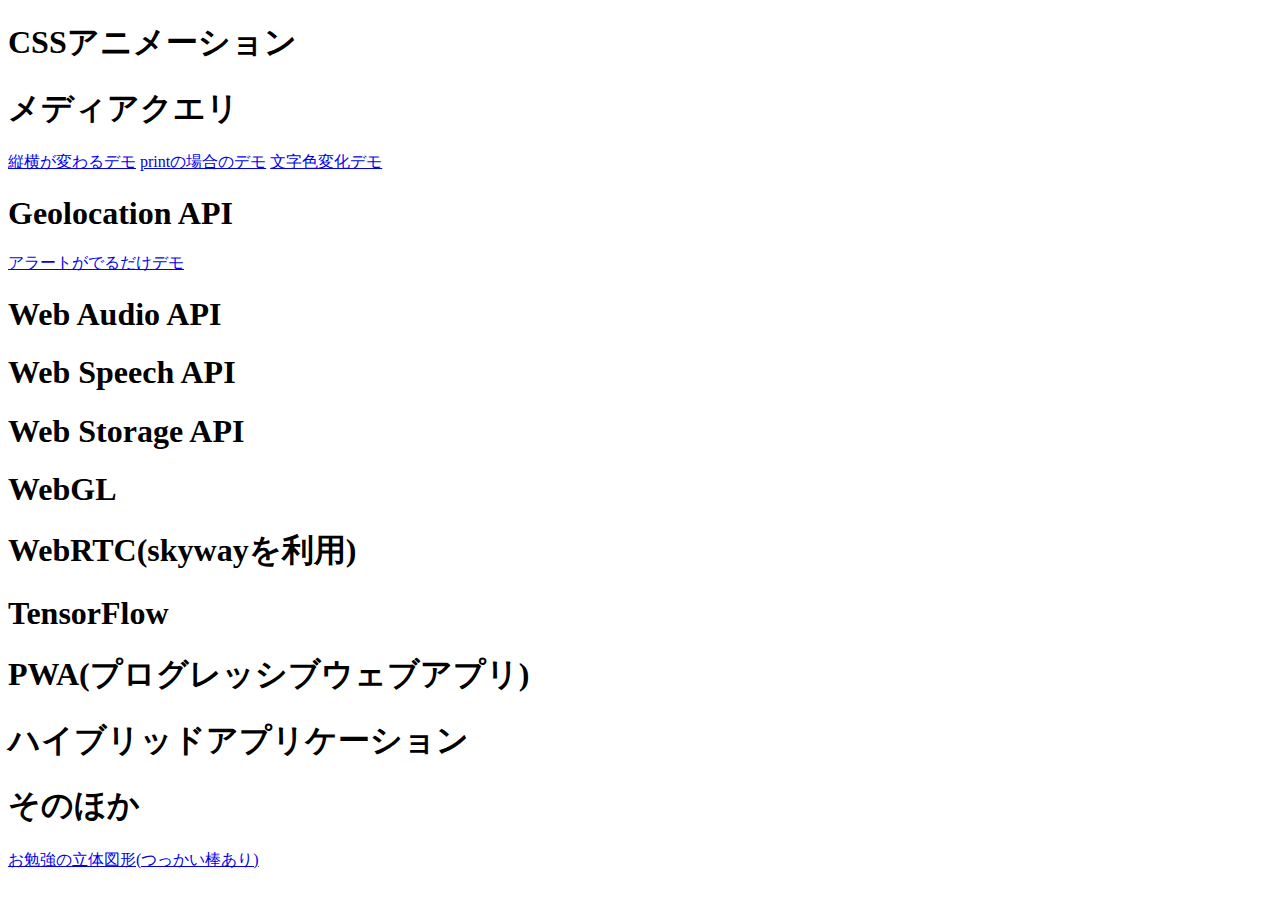
==== vr.html @ 4ff1c5f5 "Add files via upload" ====
<!DOCTYPE html>
<html lang="ja">

<head>
    <meta charset="UTF-8">
    <meta name="viewport" content="width=device-width, initial-scale=1.0">
    <title>べんきょうサイトです</title>
</head>

<body>
    <h1>CSSアニメーション</h1>
    <a href=""></a>
    <h1>メディアクエリ</h1>
    <a href="tateyoko.html">縦横が変わるデモ</a>
    <a href="print.html">printの場合のデモ</a>
    <a href="sample1.html">文字色変化デモ</a>
    <h1>Geolocation API</h1>
    <a href="geoalert.html">アラートがでるだけデモ</a>
    <h1>Web Audio API</h1>
    <a href=""></a>
    <h1>Web Speech API</h1>
    <a href=""></a>
    <h1>Web Storage API</h1>
    <a href=""></a>
    <h1>WebGL</h1>
    <a href=""></a>
    <h1>WebRTC(skywayを利用)</h1>
    <a href=""></a>
    <h1>TensorFlow</h1>
    <a href=""></a>
    <h1>PWA(プログレッシブウェブアプリ) </h1>
    <a href=""></a>
    <h1>ハイブリッドアプリケーション</h1>
    <a href=""></a>
    <h1>そのほか</h1>
    <a href="vr.html">お勉強の立体図形(つっかい棒あり)</a>
</body>

</html>
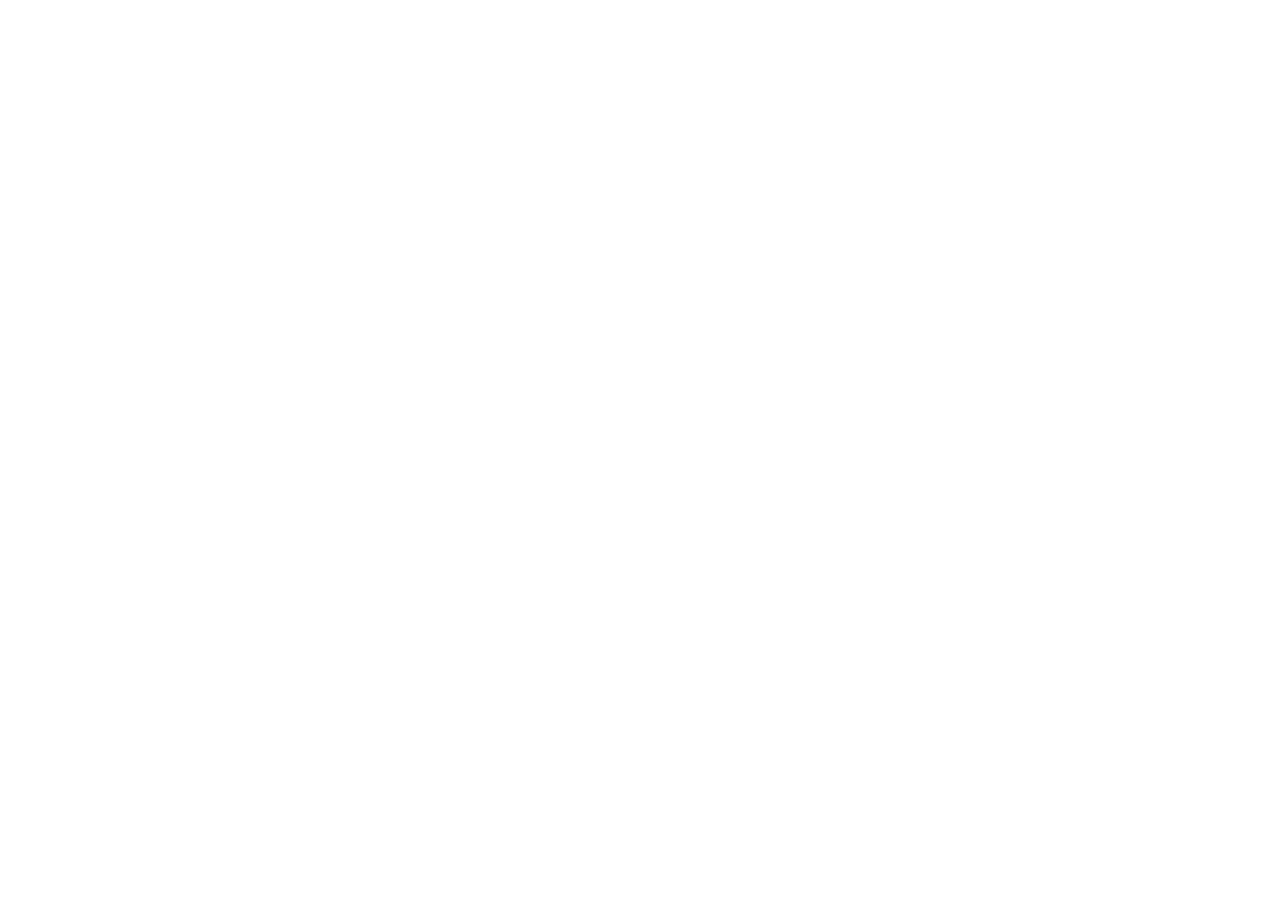
==== commit 2468064b: "Add files via upload" ====
--- a/vr.html
+++ b/vr.html
@@ -1,39 +1,62 @@
-<!DOCTYPE html>
-<html lang="ja">
-
-<head>
-    <meta charset="UTF-8">
-    <meta name="viewport" content="width=device-width, initial-scale=1.0">
-    <title>べんきょうサイトです</title>
-</head>
-
-<body>
-    <h1>CSSアニメーション</h1>
-    <a href=""></a>
-    <h1>メディアクエリ</h1>
-    <a href="tateyoko.html">縦横が変わるデモ</a>
-    <a href="print.html">printの場合のデモ</a>
-    <a href="sample1.html">文字色変化デモ</a>
-    <h1>Geolocation API</h1>
-    <a href="geoalert.html">アラートがでるだけデモ</a>
-    <h1>Web Audio API</h1>
-    <a href=""></a>
-    <h1>Web Speech API</h1>
-    <a href=""></a>
-    <h1>Web Storage API</h1>
-    <a href=""></a>
-    <h1>WebGL</h1>
-    <a href=""></a>
-    <h1>WebRTC(skywayを利用)</h1>
-    <a href=""></a>
-    <h1>TensorFlow</h1>
-    <a href=""></a>
-    <h1>PWA(プログレッシブウェブアプリ) </h1>
-    <a href=""></a>
-    <h1>ハイブリッドアプリケーション</h1>
-    <a href=""></a>
-    <h1>そのほか</h1>
-    <a href="vr.html">お勉強の立体図形(つっかい棒あり)</a>
-</body>
-
+<!DOCTYPE html>
+<html>
+
+<head>
+    <meta charset="utf-8">
+    <title>お手軽VR</title>
+    <script src="https://aframe.io/releases/1.0.4/aframe.min.js"></script>
+</head>
+
+<body>
+    <!-- ① -->
+    <a-scene background="color:black">
+
+        <!-- ② -->
+        <!--床-->
+        <a-plane position="0 0 -3" rotation="-90 0 0" width="6" height="3" color="#955629" shadow></a-plane>
+
+        <!--光-->
+        <a-entity light="type:directional; castShadow:true; color:white;" position="-10 10 -1"></a-entity>
+
+        <!--反射光-->
+        <a-entity light="type:ambient; color:gray;"></a-entity>
+
+        <!--立方体-->
+        <a-box position="-2 1 -3" rotation="0 0 0" color="lime" width="1" height="1" depth="1" shadow animation="property: depth; to:2; dur: 1000; easing:linear; loop: true; dir:alternate;"></a-box>
+
+        <!--立方体-->
+        <a-box position="-2 4 -3" rotation="0 0 0" color="lime" width="1" height="1" depth="1" shadow animation="property: depth; to:2; dur: 1000; easing:linear; loop: true; dir:alternate;"></a-box>
+
+        <!--立方体-->
+        <a-box position="-2 2 -3" rotation="0 0 0" color="lime" width="1" height="1" depth="1" shadow animation="property: depth; to:2; dur: 1000; easing:linear; loop: true; dir:alternate;"></a-box>
+        <!--球体-->
+        <a-sphere position="0 0.5 -3" radius="0.5" color="pink" shadow animation="property: position; to:0 1.5 -3; dur: 2000; easing:easeInQuad; loop: true; dir:alternate;"></a-sphere>
+
+        <!--球体-->
+        <a-sphere position="2 0.5 -3" radius="0.5" color="red" shadow animation="property: position; to:0 1.5 -3; dur: 2000; easing:easeInQuad; loop: true; dir:alternate;"></a-sphere>
+
+        <!-球体-->
+        <a-sphere position="4 0.5 -3" radius="0.5" color="green" shadow animation="property: position; to:0 1.5 -3; dur: 2000; easing:easeInQuad; loop: true; dir:alternat-e;"></a-sphere>
+
+        <!-球体-->
+        <a-sphere position="6 0.5 -3" radius="0.5" color="black" shadow animation="property: position; to:0 1.5 -3; dur: 2000; easing:easeInQuad; loop: true; dir:alternat-e;"></a-sphere>
+
+        <!-球体-->
+        <a-sphere position="6 3 -3" radius="0.5" color="red" shadow animation="property: position; to:0 1.5 -3; dur: 2000; easing:easeInQuad; loop: true; dir:alternat-e;"></a-sphere>
+
+        <!--円形-->
+        <a-circle position="0 0.5 -3" rotation="-90 0 0" radius="1" color="gray" shadow animation="property: position; to:0 1.5 -3; dur: 2000; easing:easeInQuad; loop: true; dir:alternate;"></a-circle>
+
+        <!--円柱-->
+        <a-cylinder position="2 1 -3" rotation="0 0 0" radius="0.5" height="1" segments-radial="5" color="yellow" shadow animation="  property: rotation; to:360 0 0 ; dur: 1000; easing:linear; loop: true; dir:normal;"></a-cylinder>
+
+        <!--円柱-->
+        <a-cylinder position="2 3 -3" rotation="0 0 0" radius="0.5" height="1" segments-radial="5" color="yellow" shadow animation="  property: rotation; to:360 0 0 ; dur: 1000; easing:linear; loop: true; dir:normal;"></a-cylinder>
+
+        <!--円柱-->
+        <a-cylinder position="2 2 -3" rotation="0 0 0" radius="0.5" height="1" segments-radial="5" color="yellow" shadow animation="  property: rotation; to:360 0 0 ; dur: 1000; easing:linear; loop: true; dir:normal;"></a-cylinder>
+
+    </a-scene>
+</body>
+
 </html>